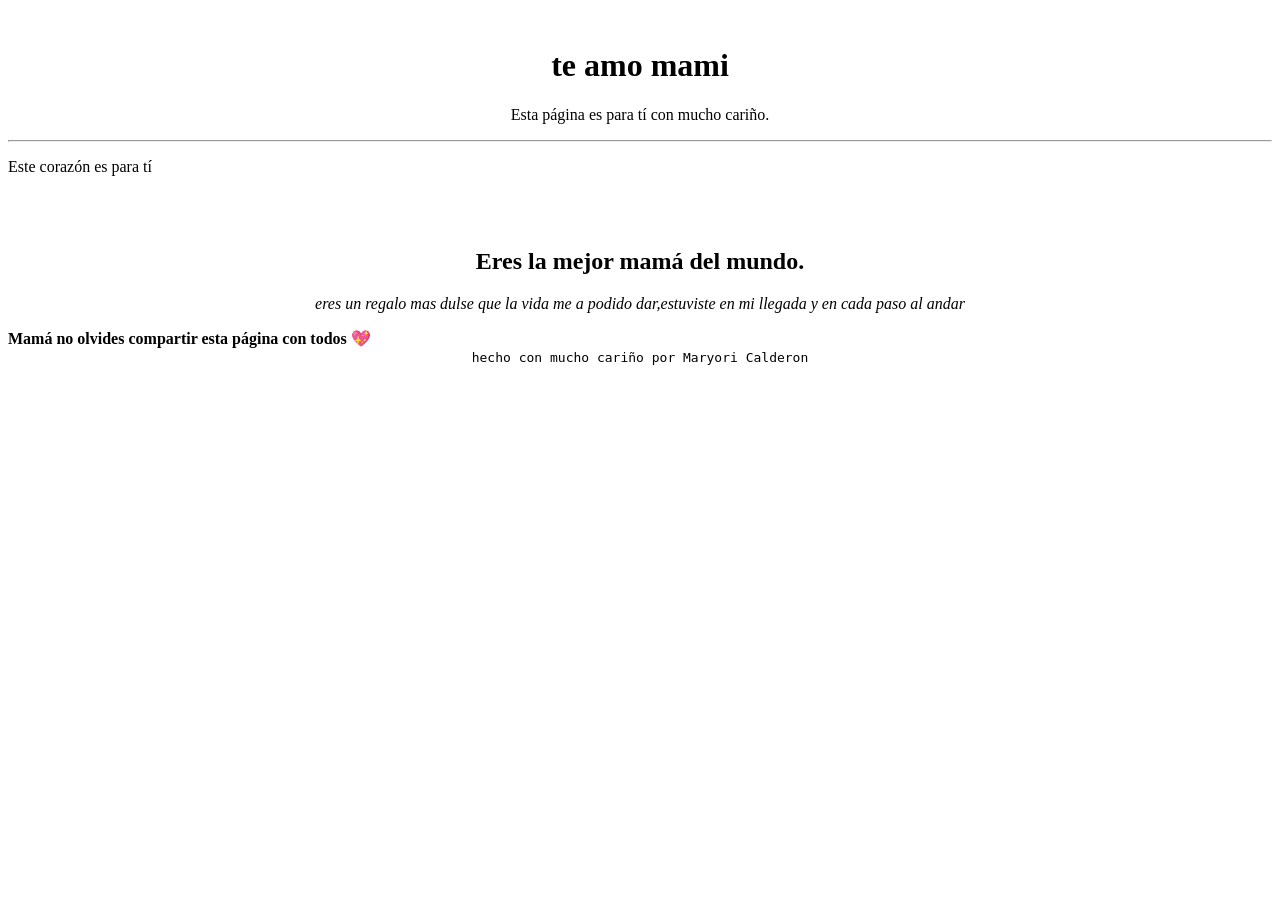
==== docs/index.html @ c75ca30c "." ====
<!DOCTYPE html>
<html lang="en">
<head>
  <meta charset="UTF-8">
  <meta name="viewport" content="width=device-width, initial-scale=1.0">
  <title>💕 olivia 💕</title>
</head>
<body>
  <header>
    <div style="width: 100%; text-align: center;">
      <img width="200px" src="https://tse2.mm.bing.net/th/id/OIP.tnbT38kGY3yY0z0gsshfdAAAAA?rs=1&pid=ImgDetMain&o=7&rm=3" alt="">
    </div>
    <h1 style="text-align: center;">
      te amo mami 
    </h1>
    <p style="text-align: center;">
      Esta página es para tí con mucho cariño.
    </p>
    <hr>
  </header>
  <main>
    <p>

      Este corazón es para tí
      
    </p>
    <br>
    <div style="width: 100%; text-align: center;">
      <img style="width: 100%; max-width: 400px;" src="https://tse1.mm.bing.net/th/id/OIP.IkLHC3bJBGNPCFRtoQX-lgHaGB?rs=1&pid=ImgDetMain&o=7&rm=3" alt="">
    </div>
    <h2 style="text-align: center;">

      Eres la mejor mamá del mundo.

      </h2>
    <p style="text-align: center;">
      <em>
        
        eres un regalo mas dulse que la vida me a podido dar,estuviste en mi llegada y en cada paso al andar 

      </em>
    </p>
    <strong>
      Mamá no olvides compartir esta página con todos 💖
    </strong>
  </main>
  <footer  style="text-align: center;">
    <code>

      hecho con mucho cariño por Maryori Calderon 

    </code>
  </footer>
</body>
</html>
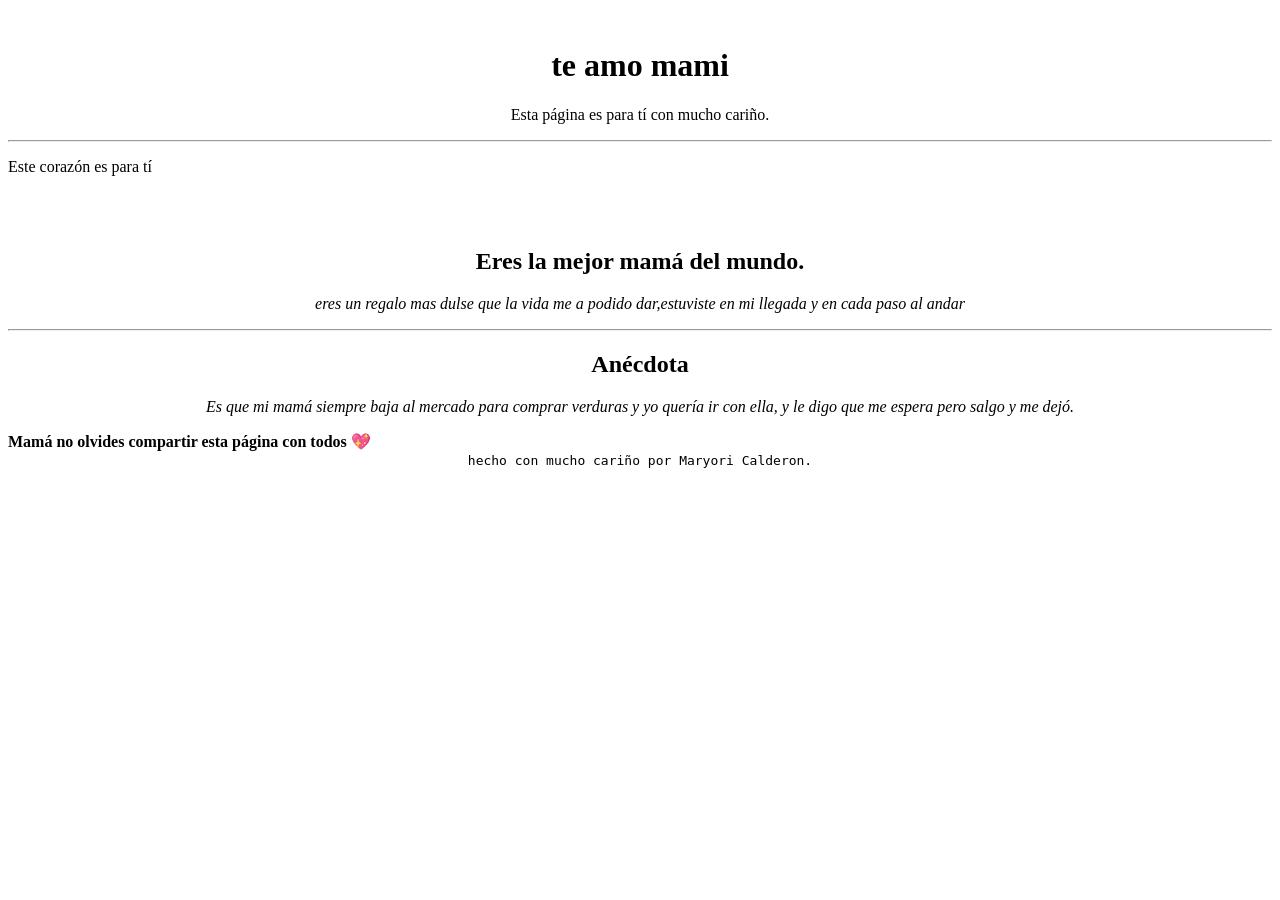
==== commit 68b1c5de: "." ====
--- a/docs/index.html
+++ b/docs/index.html
@@ -40,6 +40,19 @@
 
       </em>
     </p>
+    <hr>
+    <h2 style="text-align: center;">
+
+      Anécdota
+
+      </h2>
+    <p style="text-align: center;">
+      <em>
+        
+        Es que mi mamá siempre baja al mercado para comprar verduras y yo quería ir con ella, y le digo que me espera pero salgo y me dejó.
+
+      </em>
+    </p>
     <strong>
       Mamá no olvides compartir esta página con todos 💖
     </strong>
@@ -47,7 +60,7 @@
   <footer  style="text-align: center;">
     <code>
 
-      hecho con mucho cariño por Maryori Calderon 
+      hecho con mucho cariño por Maryori Calderon.
 
     </code>
   </footer>
